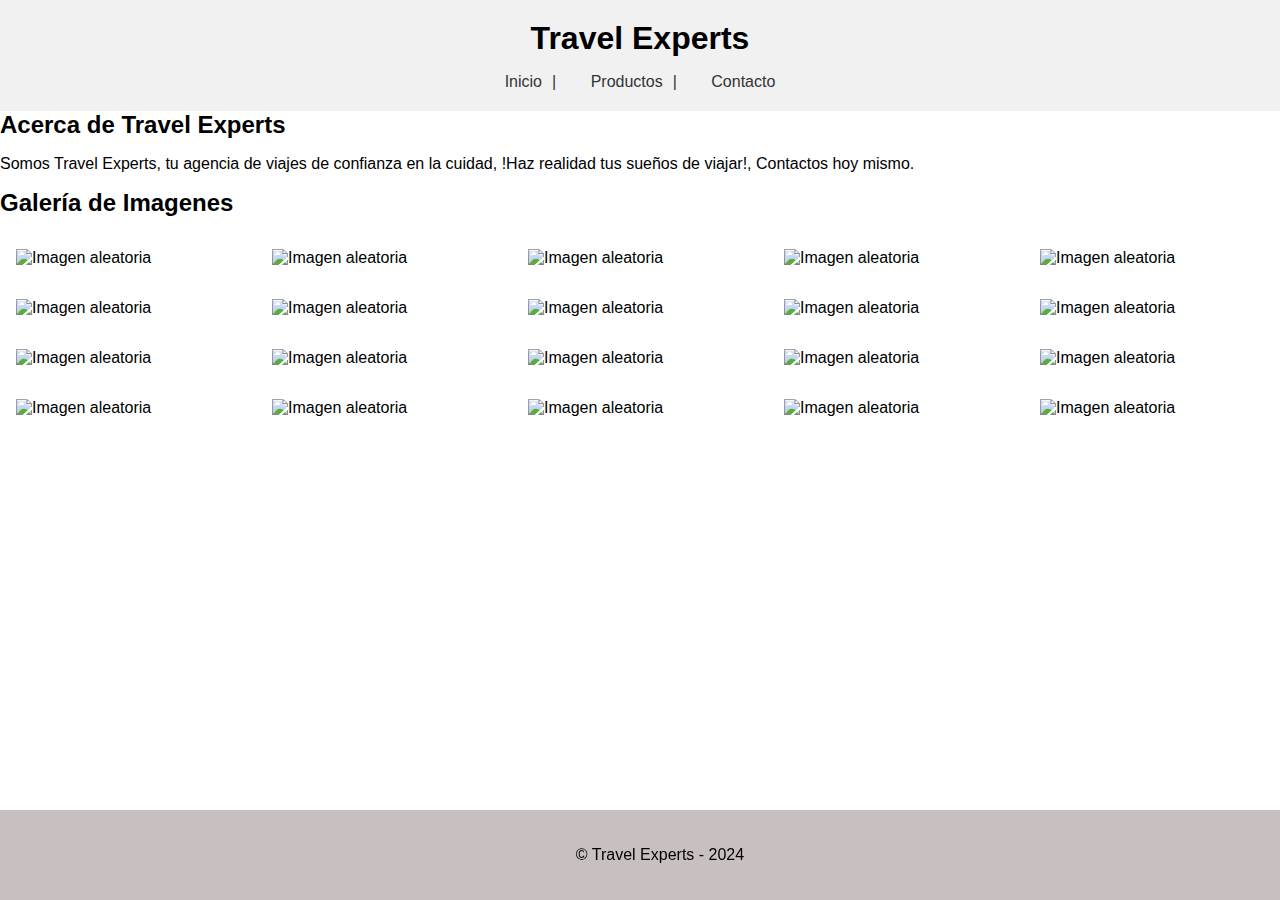
==== index.html @ 7482119c "primer commit" ====
<!DOCTYPE html>
<html lang="en">
<head>
  <meta charset="UTF-8">
  <meta name="viewport" content="width=device-width, initial-scale=1.0">
  <link rel="stylesheet" href="css/styles.css">

  <title>Travel Experts - Inicio </title>
</head>
<body>
  <header class="header">
    <h1 class="header__title">Travel Experts</h1>
    <nav class="header__nav">
      <a class="header__nav-link" href="index.html">Inicio</a>
      <a class="header__nav-link" href="#">Productos</a>
      <a class="header__nav-link" href="contacto.html">Contacto</a>
    </nav>
  </header>

  <main class="main">

    <section class="main__section">
      <h2 class="main__section-title">Acerca de Travel Experts</h2>
      <p class="main__section-text">Somos Travel Experts, tu agencia de viajes de confianza en la cuidad, !Haz realidad tus sueños de viajar!, Contactos hoy mismo.</p>
    
    </section>

    <section class="main__section">
      <h2 class="main__section-title">Galería de Imagenes</h2>

      <div class="main__section-galeria">
        <img class="main__section-galeria-img" src="https://picsum.photos/200/300?random=1" alt="Imagen aleatoria">
        <img class="main__section-galeria-img" src="https://picsum.photos/200/300?random=2" alt="Imagen aleatoria">
        <img class="main__section-galeria-img" src="https://picsum.photos/200/300?random=3" alt="Imagen aleatoria">
        <img class="main__section-galeria-img" src="https://picsum.photos/200/300?random=4" alt="Imagen aleatoria">
        <img class="main__section-galeria-img" src="https://picsum.photos/200/300?random=5" alt="Imagen aleatoria">
        <img class="main__section-galeria-img" src="https://picsum.photos/200/300?random=6" alt="Imagen aleatoria">
        <img class="main__section-galeria-img" src="https://picsum.photos/200/300?random=7" alt="Imagen aleatoria">
        <img class="main__section-galeria-img" src="https://picsum.photos/200/300?random=8" alt="Imagen aleatoria">
        <img class="main__section-galeria-img" src="https://picsum.photos/200/300?random=9" alt="Imagen aleatoria">
        <img class="main__section-galeria-img" src="https://picsum.photos/200/300?random=10" alt="Imagen aleatoria">
        <img class="main__section-galeria-img" src="https://picsum.photos/200/300?random=11" alt="Imagen aleatoria">
        <img class="main__section-galeria-img" src="https://picsum.photos/200/300?random=12" alt="Imagen aleatoria">
        <img class="main__section-galeria-img" src="https://picsum.photos/200/300?random=13" alt="Imagen aleatoria">
        <img class="main__section-galeria-img" src="https://picsum.photos/200/300?random=14" alt="Imagen aleatoria">
        <img class="main__section-galeria-img" src="https://picsum.photos/200/300?random=15" alt="Imagen aleatoria">
        <img class="main__section-galeria-img" src="https://picsum.photos/200/300?random=16" alt="Imagen aleatoria">
        <img class="main__section-galeria-img" src="https://picsum.photos/200/300?random=17" alt="Imagen aleatoria">
        <img class="main__section-galeria-img" src="https://picsum.photos/200/300?random=18" alt="Imagen aleatoria">
        <img class="main__section-galeria-img" src="https://picsum.photos/200/300?random=19" alt="Imagen aleatoria">
        <img class="main__section-galeria-img" src="https://picsum.photos/200/300?random=20" alt="Imagen aleatoria">
      </div>
    </section>

  </main>


  <footer class="footer">
    <p class="footer__text">&copy; Travel Experts - 2024</p>
  </footer>
</body>
</html>
---- css/styles.css ----
@charset "UTF-8";
body, .header__title, .main__section-title, .main__section-text, .header__nav, .header__nav-link {
  margin: 0;
  padding: 0;
  text-decoration: none;
}

body {
  font-family: Arial, Helvetica, sans-serif;
}

.header__title, .main__section-title, .main__section-text {
  margin-bottom: 1rem;
}

.header {
  background-color: #f1f1f1;
  padding: 20px;
  text-align: center;
}

.header__nav-link {
  color: #333;
  margin: 0 10px;
}

.header__nav-link:hover {
  color: #007bff;
}

.header__nav-link::after {
  content: "|";
  padding: 0 10px;
}

.header__nav-link:last-child::after {
  content: none;
}

/* Estilos de galería de images */
.main__section-galeria {
  display: flex;
  flex-wrap: wrap;
  justify-content: space-around;
}

.main__section-galeria-img {
  margin: 1rem;
  width: calc(20% - 2rem);
}

/* Estilos del main del formulario */
.main__section-form {
  padding: 20px;
  max-width: 600px;
  margin: 0 auto;
}

.main__section-form-group {
  margin-bottom: 15px;
}

.main__section-form-label {
  display: block;
  margin-bottom: 5px;
}

.main__section-form-input, .main__section-form-textarea {
  width: 100%;
  padding: 8px;
  box-sizing: border-box;
}

.main__section-form-button {
  background-color: #007bff;
  color: #ffffff;
  padding: 10px 20px;
  border: none;
  cursor: pointer;
}

.main__section-form-button:hover {
  background-color: #0056b3;
}

.footer {
  background-color: rgba(183, 173, 173, 0.768627451);
  text-align: center;
  padding: 20px;
  position: fixed;
  left: 0;
  bottom: 0;
  width: 100%;
}

/* Notebook*/
@media (max-width: 1200px) {
  .main__section-galeria-img {
    margin: 1rem;
    width: calc(25% - 2rem);
  }
}
/* Tablet */
@media (max-width: 992px) {
  .main__section-galeria-img {
    margin: 1rem;
    width: calc(33.333% - 2rem);
  }
}
/* Moviles*/
@media (max-width: 778px) {
  .main__section-galeria-img {
    margin: 1rem;
    width: calc(50% - 2rem);
  }
}
@media (max-width: 576px) {
  .main__section-galeria-img {
    margin: 1rem;
    width: calc(100% - 2rem);
  }
}
@media (max-width: 369px) {
  .header__nav-link {
    display: block;
    margin: 0.5rem 0;
  }
  .header__nav-link::after {
    content: none;
  }
  .main {
    padding: 1rem;
  }
}

/*# sourceMappingURL=styles.css.map */
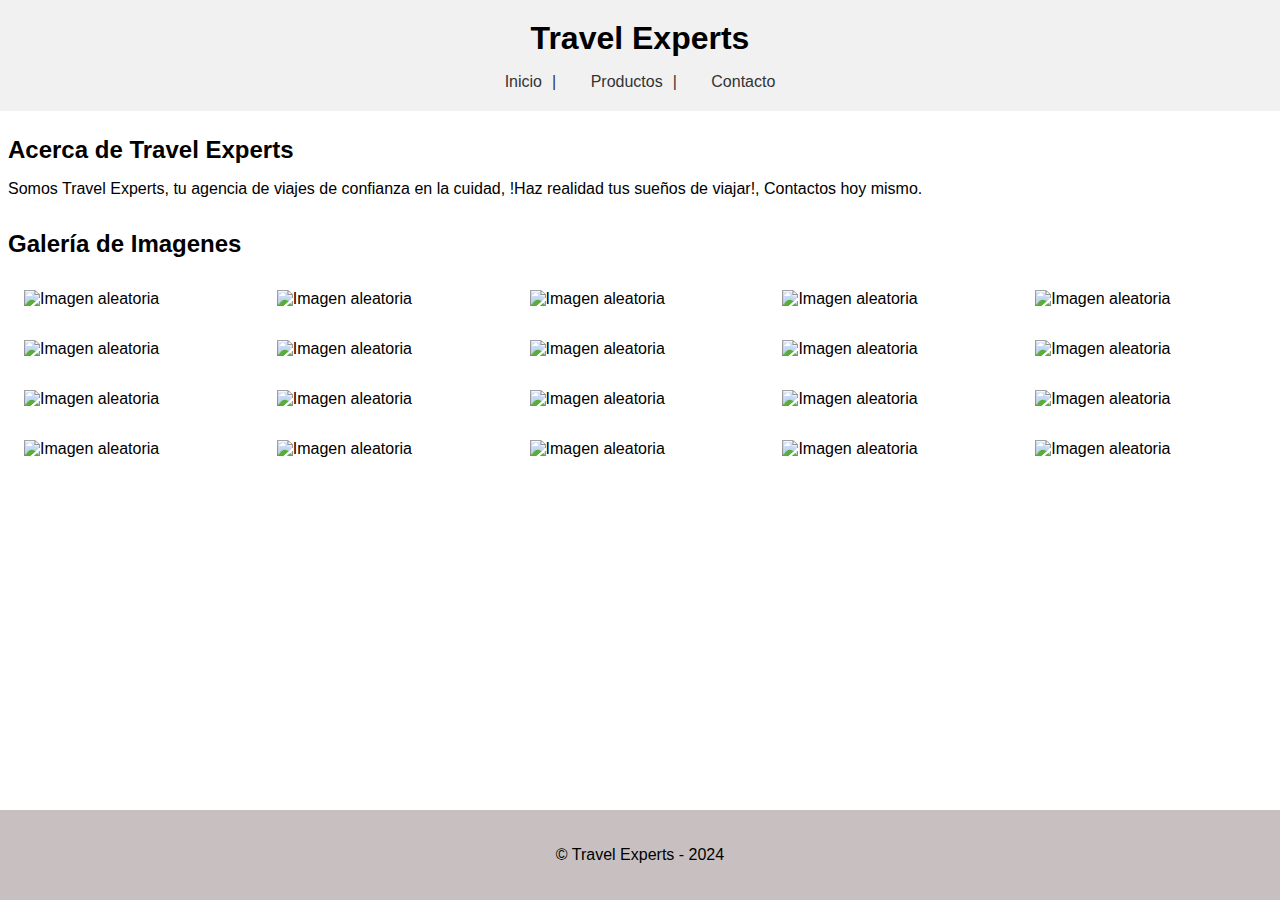
==== commit dcdf342f: "actualizado de acuerdo al requerimiento 3 solo queda las imagenes de producto" ====
--- a/index.html
+++ b/index.html
@@ -3,6 +3,9 @@
 <head>
   <meta charset="UTF-8">
   <meta name="viewport" content="width=device-width, initial-scale=1.0">
+    <!-- Begin font-awesome -->
+    <link rel="stylesheet" href="https://cdnjs.cloudflare.com/ajax/libs/font-awesome/6.5.1/css/all.min.css" integrity="sha512-DTOQO9RWCH3ppGqcWaEA1BIZOC6xxalwEsw9c2QQeAIftl+Vegovlnee1c9QX4TctnWMn13TZye+giMm8e2LwA==" crossorigin="anonymous" referrerpolicy="no-referrer" />
+    <!-- End font-awesome -->
   <link rel="stylesheet" href="css/styles.css">
 
   <title>Travel Experts - Inicio </title>
@@ -12,7 +15,7 @@
     <h1 class="header__title">Travel Experts</h1>
     <nav class="header__nav">
       <a class="header__nav-link" href="index.html">Inicio</a>
-      <a class="header__nav-link" href="#">Productos</a>
+      <a class="header__nav-link" href="productos.html">Productos</a>
       <a class="header__nav-link" href="contacto.html">Contacto</a>
     </nav>
   </header>
@@ -57,6 +60,12 @@
 
   <footer class="footer">
     <p class="footer__text">&copy; Travel Experts - 2024</p>
+    <div class="footer__social-icons">
+      <!-- <p class="">Nuestras redes Sociales</p> -->
+        <i class="fs-2 me-3 fa-brands fa-facebook"></i>
+        <i class="fs-2 me-3 fa-brands fa-instagram"></i>
+        <i class="fs-2 me-3 fa-brands fa-youtube"></i>
+    </div>
   </footer>
 </body>
 </html>--- a/css/styles.css
+++ b/css/styles.css
@@ -1,4 +1,8 @@
 @charset "UTF-8";
+* {
+  box-sizing: border-box;
+}
+
 body, .header__title, .main__section-title, .main__section-text, .header__nav, .header__nav-link {
   margin: 0;
   padding: 0;
@@ -7,6 +11,9 @@
 
 body {
   font-family: Arial, Helvetica, sans-serif;
+  display: flex;
+  flex-direction: column;
+  min-height: 100vh;
 }
 
 .header__title, .main__section-title, .main__section-text {
@@ -14,6 +21,8 @@
 }
 
 .header {
+  position: fixed;
+  width: 100%;
   background-color: #f1f1f1;
   padding: 20px;
   text-align: center;
@@ -38,6 +47,15 @@
 }
 
 /* Estilos de galería de images */
+.main {
+  margin-top: 8rem;
+  flex: 1;
+}
+
+.main__section {
+  padding: 8px;
+}
+
 .main__section-galeria {
   display: flex;
   flex-wrap: wrap;
@@ -87,10 +105,15 @@
   background-color: rgba(183, 173, 173, 0.768627451);
   text-align: center;
   padding: 20px;
-  position: fixed;
   left: 0;
   bottom: 0;
   width: 100%;
+}
+
+.footer__social-icons {
+  text-align: right;
+  margin-right: 2rem;
+  font-size: 1.5rem;
 }
 
 /* Notebook*/
